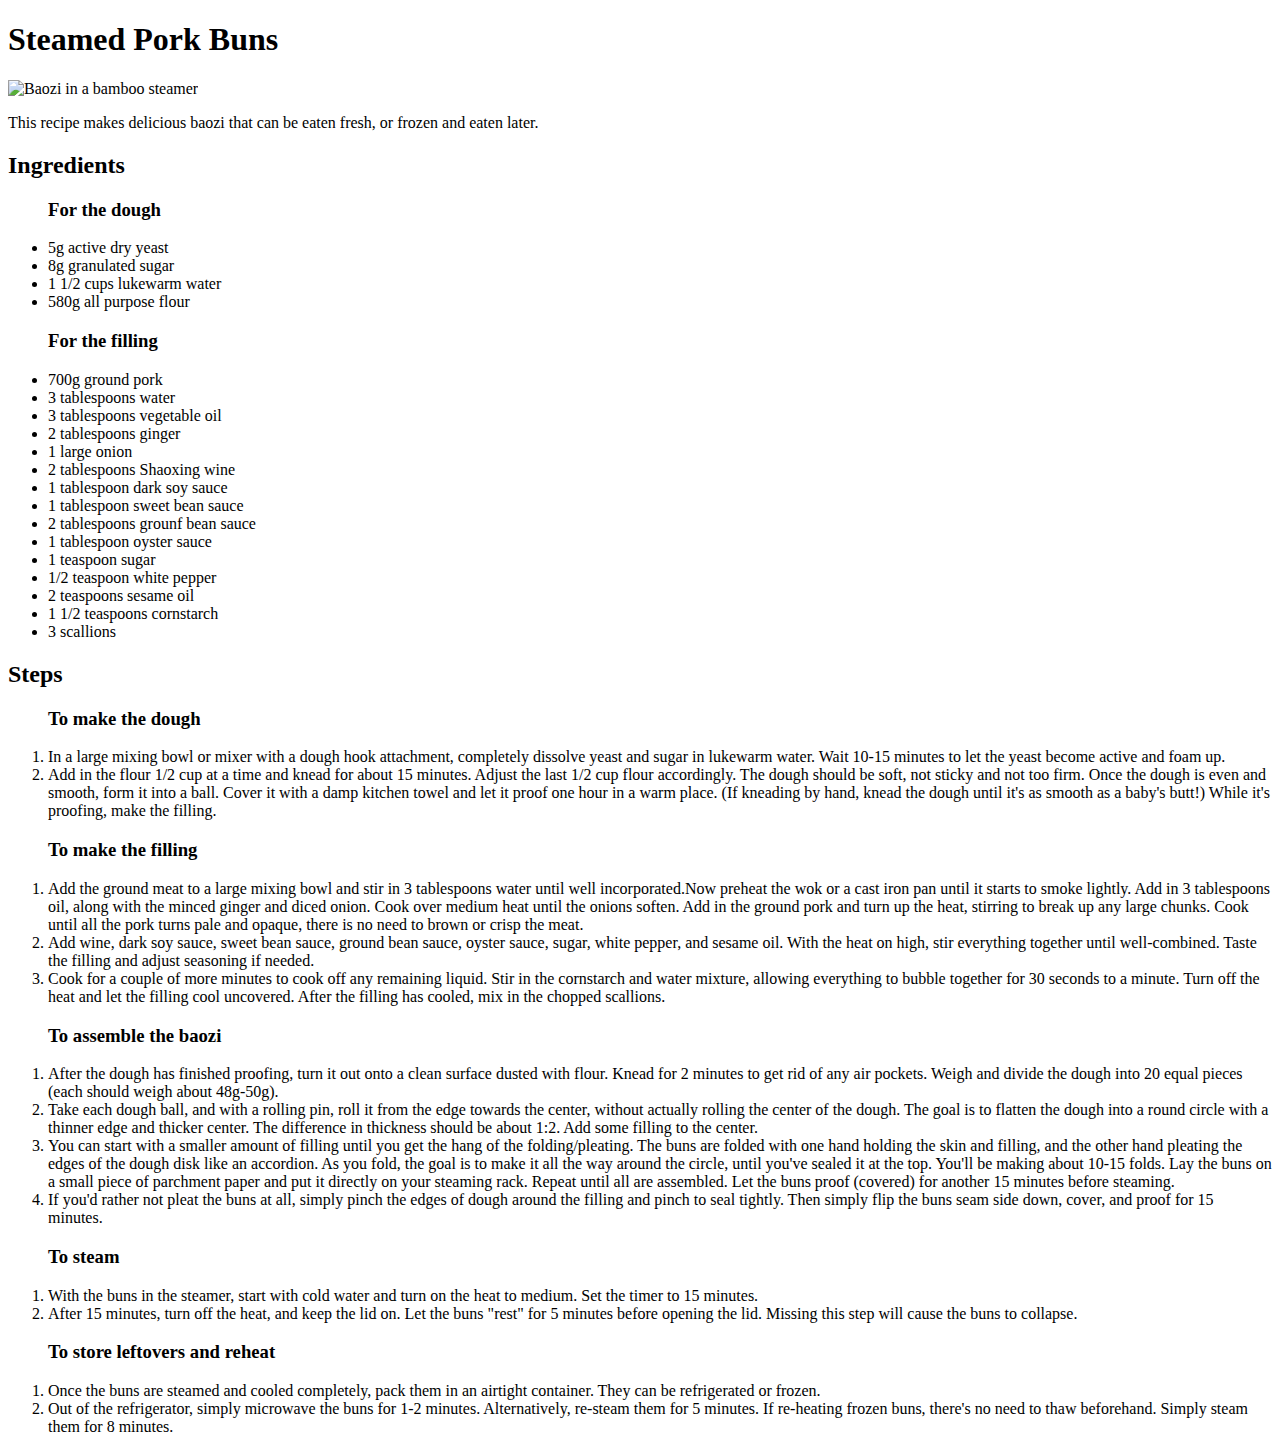
==== recipes/baozi.html @ 7fcdb0ba "Create index page and 1 out of 3 recipe pages, Baozi page" ====
<!DOCTYPE html>
<html lang="en">
  <head>
     <meta charset="UTF-8">
     <meta name="viewport" content="width=device-width, initial-scale=1.0">
     <title>Document</title>
  </head>
  <body>
    <h1>Steamed Pork Buns</h1>
    <img src="https://thewoksoflife.com/wp-content/uploads/2019/06/pork-baozi-11.jpg" alt="Baozi in a bamboo steamer" width="300">
    <p>This recipe makes delicious baozi that can be eaten fresh, or frozen and eaten later.</p>
    <h2>Ingredients</h2>
    <ul>
      <h3>For the dough</h3>
      <li>5g active dry yeast</li>
      <li>8g granulated sugar</li>
      <li>1 1/2 cups lukewarm water</li>
      <li>580g all purpose flour</li>
      <h3>For the filling</h3>
      <li>700g ground pork</li>
      <li>3 tablespoons water</li>
      <li>3 tablespoons vegetable oil</li>
      <li>2 tablespoons ginger</li>
      <li>1 large onion</li>
      <li>2 tablespoons Shaoxing wine</li>
      <li>1 tablespoon dark soy sauce</li>
      <li>1 tablespoon sweet bean sauce</li>
      <li>2 tablespoons grounf bean sauce</li>
      <li>1 tablespoon oyster sauce</li>
      <li>1 teaspoon sugar</li>
      <li>1/2 teaspoon white pepper</li>
      <li>2 teaspoons sesame oil</li>
      <li>1 1/2 teaspoons cornstarch</li>
      <li>3 scallions</li>
    </ul>
    <h2>Steps</h2>
    <ol>
      <h3>To make the dough</h3>
      <li>In a large mixing bowl or mixer with a dough hook attachment, completely dissolve yeast and sugar in lukewarm water. Wait 10-15 minutes to let the yeast become active and foam up.</li>
      <li>Add in the flour 1/2 cup at a time and knead for about 15 minutes. Adjust the last 1/2 cup flour accordingly. The dough should be soft, not sticky and not too firm. Once the dough is even and smooth, form it into a ball. Cover it with a damp kitchen towel and let it proof one hour in a warm place. (If kneading by hand, knead the dough until it's as smooth as a baby's butt!) While it's proofing, make the filling.</li>
    </ol>
    <ol>
      <h3>To make the filling</h3>
      <li>Add the ground meat to a large mixing bowl and stir in 3 tablespoons water until well incorporated.</l
      <li>Now preheat the wok or a cast iron pan until it starts to smoke lightly. Add in 3 tablespoons oil, along with the minced ginger and diced onion. Cook over medium heat until the onions soften. Add in the ground pork and turn up the heat, stirring to break up any large chunks. Cook until all the pork turns pale and opaque, there is no need to brown or crisp the meat.</li>
      <li>Add wine, dark soy sauce, sweet bean sauce, ground bean sauce, oyster sauce, sugar, white pepper, and sesame oil. With the heat on high, stir everything together until well-combined. Taste the filling and adjust seasoning if needed.</li>
      <li>Cook for a couple of more minutes to cook off any remaining liquid. Stir in the cornstarch and water mixture, allowing everything to bubble together for 30 seconds to a minute. Turn off the heat and let the filling cool uncovered. After the filling has cooled, mix in the chopped scallions.</li>
    </ol>
    <ol>
      <h3>To assemble the baozi</h3>
      <li>After the dough has finished proofing, turn it out onto a clean surface dusted with flour. Knead for 2 minutes to get rid of any air pockets. Weigh and divide the dough into 20 equal pieces (each should weigh about 48g-50g).</li>
      <li>Take each dough ball, and with a rolling pin, roll it from the edge towards the center, without actually rolling the center of the dough. The goal is to flatten the dough into a round circle with a thinner edge and thicker center. The difference in thickness should be about 1:2. Add some filling to the center.</li>
      <li>You can start with a smaller amount of filling until you get the hang of the folding/pleating. The buns are folded with one hand holding the skin and filling, and the other hand pleating the edges of the dough disk like an accordion. As you fold, the goal is to make it all the way around the circle, until you've sealed it at the top. You'll be making about 10-15 folds. Lay the buns on a small piece of parchment paper and put it directly on your steaming rack. Repeat until all are assembled. Let the buns proof (covered) for another 15 minutes before steaming.</li>
      <li>If you'd rather not pleat the buns at all, simply pinch the edges of dough around the filling and pinch to seal tightly. Then simply flip the buns seam side down, cover, and proof for 15 minutes.</li>
    </ol>
    <ol>
      <h3>To steam</h3>
      <li>With the buns in the steamer, start with cold water and turn on the heat to medium. Set the timer to 15 minutes.</li>
      <li>After 15 minutes, turn off the heat, and keep the lid on. Let the buns "rest" for 5 minutes before opening the lid. Missing this step will cause the buns to collapse.</li>
    </ol>
    <ol>
      <h3>To store leftovers and reheat</h3>
      <li>Once the buns are steamed and cooled completely, pack them in an airtight container. They can be refrigerated or frozen.</li>
      <li>Out of the refrigerator, simply microwave the buns for 1-2 minutes. Alternatively, re-steam them for 5 minutes. If re-heating frozen buns, there's no need to thaw beforehand. Simply steam them for 8 minutes.</li>
    </ol>

  </body>
</html>
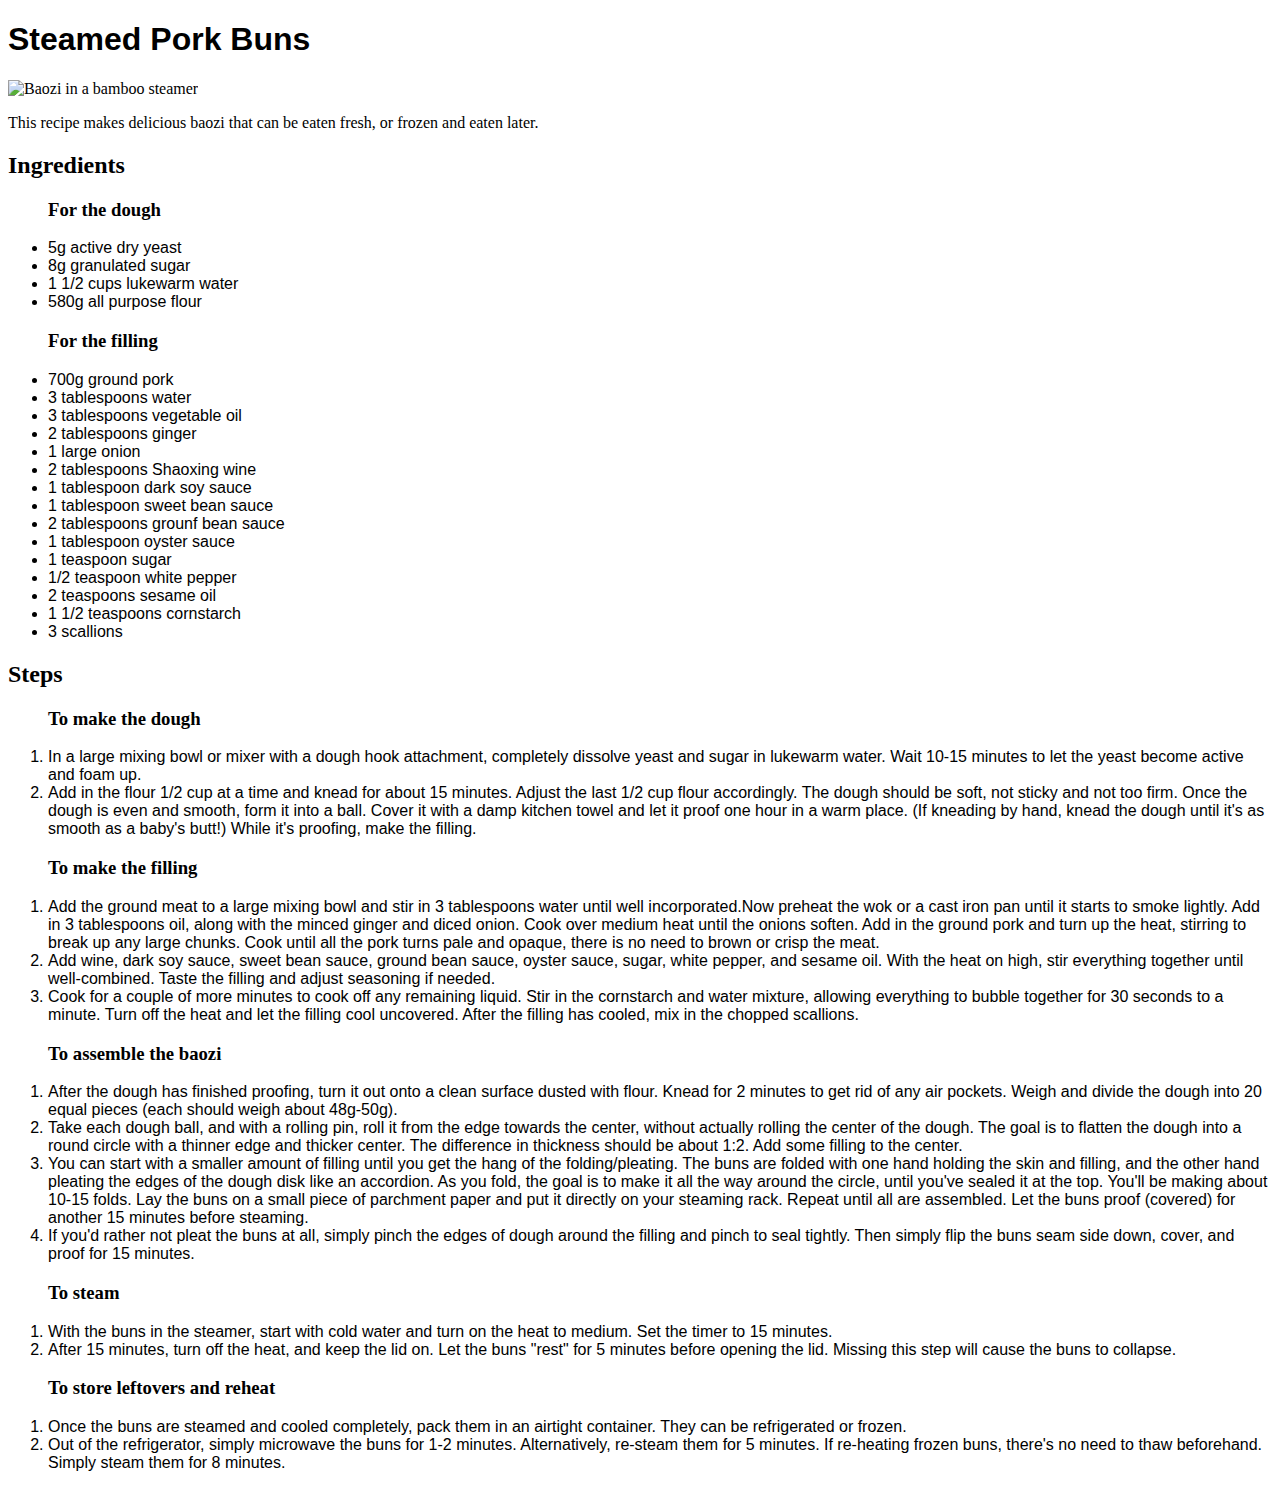
==== commit 49682dcf: "Add font to all pages and minor adjustments to home page" ====
--- a/recipes/baozi.html
+++ b/recipes/baozi.html
@@ -4,6 +4,7 @@
      <meta charset="UTF-8">
      <meta name="viewport" content="width=device-width, initial-scale=1.0">
      <title>Document</title>
+     <link rel="stylesheet" href="../styles.css">
   </head>
   <body>
     <h1>Steamed Pork Buns</h1>
--- a/styles.css
+++ b/styles.css
@@ -0,0 +1,7 @@
+.red {
+     color: red;
+}
+
+li, h1 {
+    font-family: Helvetica, sans-serif;
+}